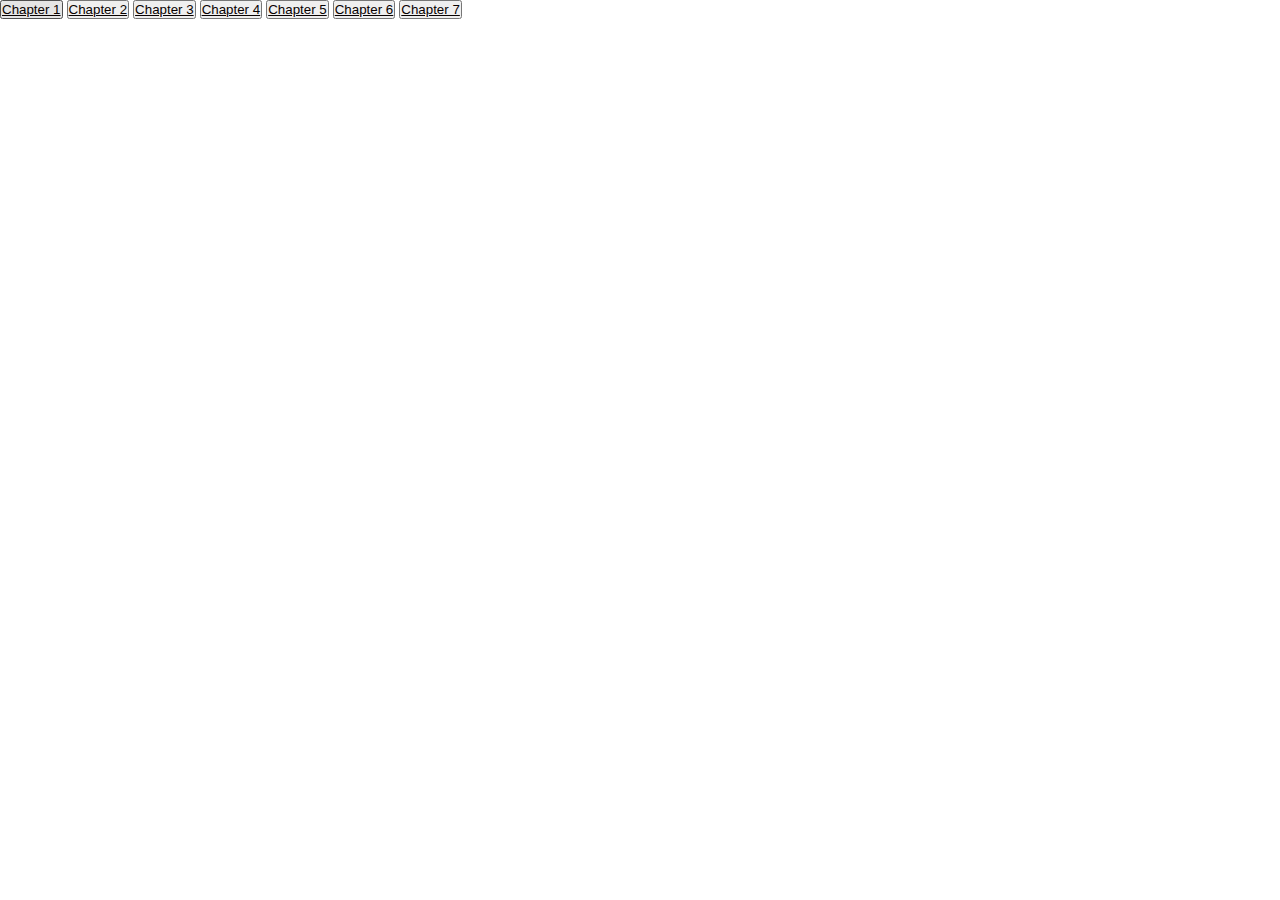
==== programming.html @ ca8538a3 "updated home section" ====
<!DOCTYPE html>
<html lang="en">

<head>
    <meta charset="UTF-8">
    <meta http-equiv="X-UA-Compatible" content="IE=edge">
    <meta name="viewport" content="width=device-width, initial-scale=1.0">
    <title>programming</title>
    <link rel="stylesheet" href="./programming.css">
</head>
<body class="Programming">
  <div>
  <button>  <a href="Google.com" target="_self">Chapter 1</a></button>
  <button>  <a href="Google.com" target="_self">Chapter 2</a></button>
  <button>  <a href="Google.com" target="_self">Chapter 3</a></button>
  <button>  <a href="Google.com" target="_self">Chapter 4</a></button>
  <button>  <a href="Google.com" target="_self">Chapter 5</a></button>
  <button>  <a href="Google.com" target="_self">Chapter 6</a></button>
  <button>  <a href="Google.com" target="_self">Chapter 7</a></button>

  </div>

</body>
</html>
---- programming.css ----
*,*::before, *::after{
    padding:0rem;
    margin:0rem;
    box-sizing: border-box;
    color: rgb(8, 1, 1);
}
.Programming>body{
    background-color: rgb(177, 50, 177);
}
.Programming>div{
    flex-direction: colum;
}
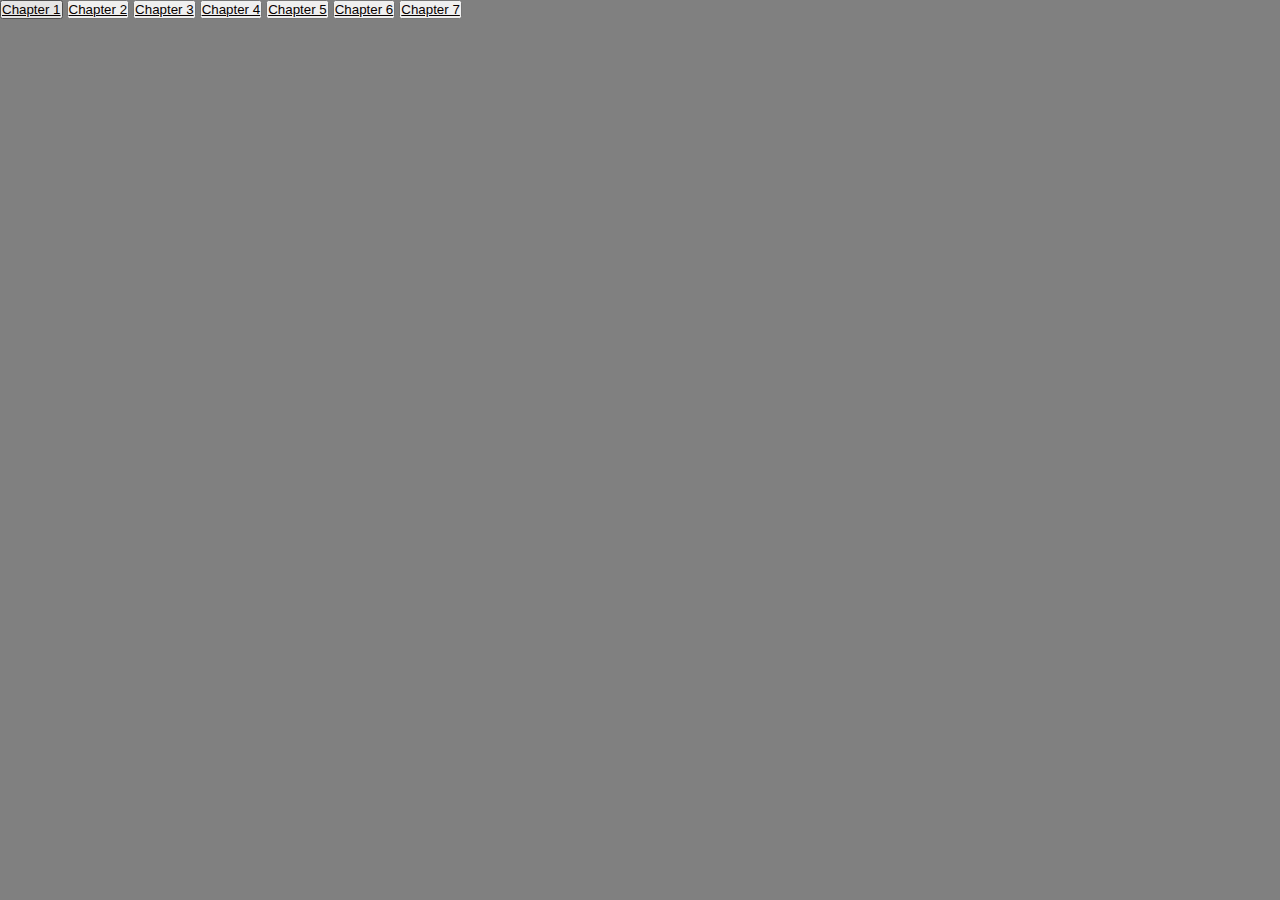
==== commit ff685fb7: "updated" ====
--- a/programming.html
+++ b/programming.html
@@ -9,6 +9,7 @@
     <link rel="stylesheet" href="./programming.css">
 </head>
 <body class="Programming">
+  <body bgcolor=grey></body>
   <div>
   <button>  <a href="Google.com" target="_self">Chapter 1</a></button>
   <button>  <a href="Google.com" target="_self">Chapter 2</a></button>
